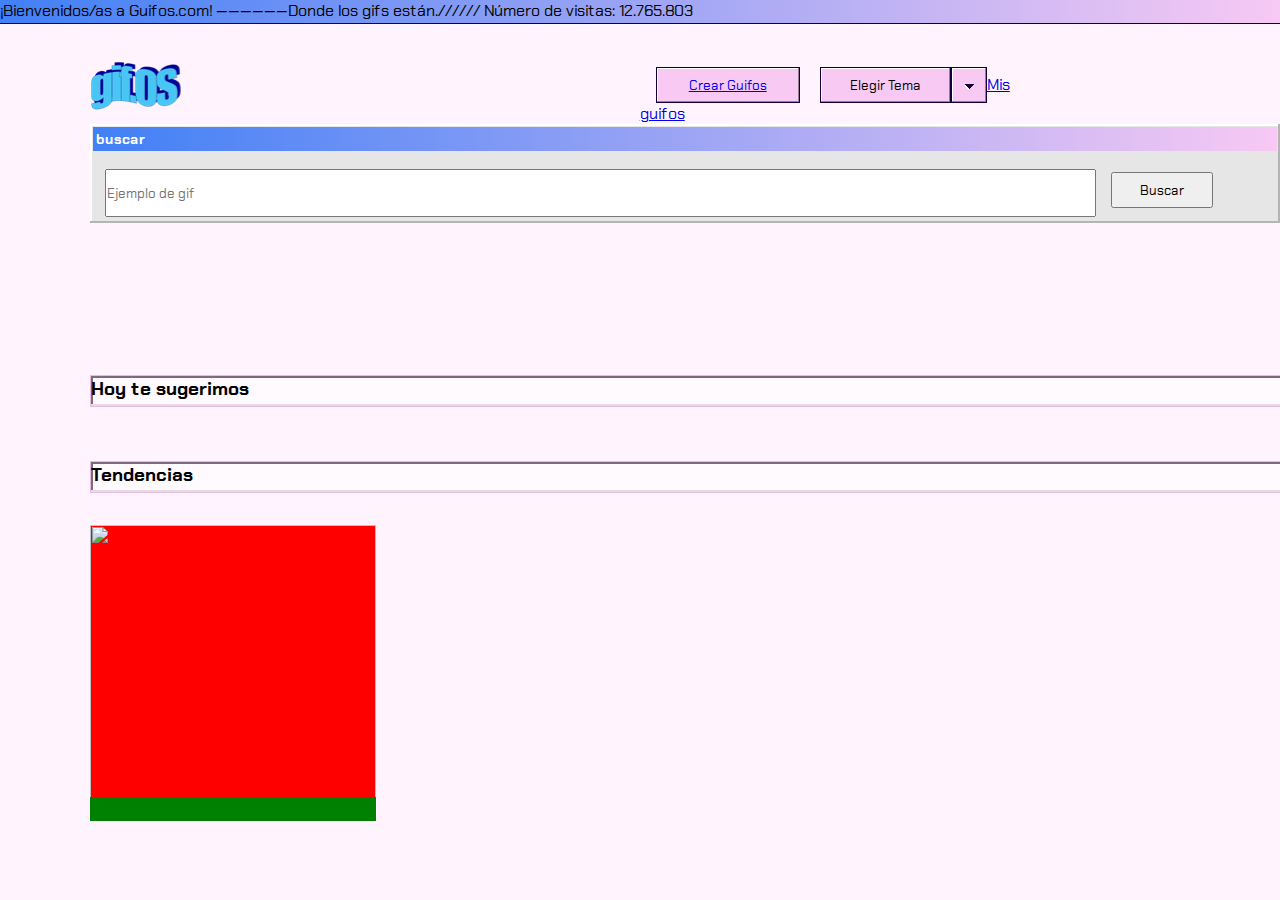
==== index.html @ 3511b533 "cualquiera" ====
<!DOCTYPE html>
<html lang="en">

<head>
    <meta charset="UTF-8">
    <meta name="viewport" content="width=device-width, initial-scale=1.0">
    <title>Document</title>
    <link rel="stylesheet" href="./assets/css/styles.css">
    <link href="https://fonts.googleapis.com/css2?family=Chakra+Petch:wght@400;700&display=swap" rel="stylesheet">
</head>

<body>
    <header class="cualquiera">
        <div class="col-12">
            <p>¡Bienvenidos/as a Guifos.com! ——————Donde los gifs están.////// Número de visitas: 12.765.803</p>
        </div>
        <div class="cualquiera col-12">
            <div class="logo col-6">
                <img id="logotipo"src="./assets/images/gifOF_logo.png" alt="logo">
            </div>
            <!--container 1-->
            <div class="container1 col-4">
                <button class="boton1"><a href="upload.html">Crear Guifos</a></button>
                <button class="boton2">Elegir Tema</button>
                <button class="boton3"><img src="./assets/images/dropdown.svg" alt="dropdown"></button>
                <a href="#">Mis guifos</a>
                <div class="menu-desplegable"id="menu_desplegable">
                    <button class="sailorDay">Sailor Day</button>
                    <button class="sailorNight">Sailor Night</button>

                </div>
            
            
            </div>
        </div>
          <div class="cualquiera col-12 container-">
            <div class="cualquiera col-10 container2">
                <div class="col-12 title">
                    <h2> buscar<h2>
                </div>
                <!--Input y boton buscar-->
                <div class="input cualquiera col-12">
                    <input class="col-10" type="text" placeholder="Ejemplo de gif" id="value_search">
                    <button class="col-1 " id="button_search">Buscar</button>
                </div>
                <div class=" desplegable col-10 ">
                    <button class="col-8 items" id="firstSuggest"></button>
                    <button class="col-8 items"id="secondSuggest"></button>
                    <button class="col-8 items"id="thirdSuggest"></button>
                </div>
            </div>
        </div>
        </div>
        </div>

    </header>
    <!--Seccion guifos-->
    <section class="seccion1 cualquiera col-12">
        <div class="today  sugerencia col-10">
            <h3>Hoy te sugerimos </h3>
        </div>
        <div class="gifs1 cualquiera col-12">
            
        </div>
        <!--Segunda parte de gif -->
        <div class="col-10 sugerencia cualquiera ">
            <h3 class="trending">Tendencias </h3>
        </div>
        <div class="gifs2 cualquiera col-12"id="section2">           
            <div class="cards3 cualquiera col-3">
                <div class=" contenedor- cualquiera">
                    <img class="img" src="" alt="">
                    <div class="containertitle">
                        <h3 class="titulito">
                        </h3>
                    </div>
                </div>
            </div>
        </div>
        <div class="gifs2 cualquiera col-12" id="refresh">
           
            

        </div>
    </section>

    <script src="./assets/scripts/main.js"></script>
    <script src="./assets/scripts/search.js"></script>
    <script src="./assets/scripts/suggest.js"></script>
    <script src="./assets/scripts/trending.js"></script>
    <script src="./assets/scripts/video.js"></script>
    <script src="./assets/scripts/themes.js"></script>
</body>

</html>
---- assets/css/styles.css ----
* {
  padding: 0;
  margin: 0;
  font-family: 'Chakra Petch', sans-serif;
  box-sizing: border-box; }

body {
  background-color: #fff4fd;
  font-family: 'Chakra Petch', sans-serif; }

.cualquiera {
  display: flex;
  flex-direction: row;
  flex-wrap: wrap;
  width: 100%; }
  .cualquiera .col-1 {
    width: 8.33%; }
  .cualquiera .col-2 {
    width: 16.66%; }
  .cualquiera .col-3 {
    width: 24.99%; }
  .cualquiera .col-4 {
    width: 33.32%; }
  .cualquiera .col-5 {
    width: 41.65%; }
  .cualquiera .col-6 {
    width: 49.98%; }
  .cualquiera .col-7 {
    width: 58.31%; }
  .cualquiera .col-8 {
    width: 66.64%; }
  .cualquiera .col-9 {
    width: 74.97%; }
  .cualquiera .col-10 {
    width: 83.3%; }
  .cualquiera .col-11 {
    width: 91.63%; }
  .cualquiera .col-12 {
    width: 100%; }

header div p {
  height: 23px;
  background-image: linear-gradient(270deg, #F7C9F3 0%, #4180F6 100%);
  box-shadow: 0 1px 0 0 #110038; }
header .logo {
  padding: 39px 0 0 91px; }
header .container1 {
  padding: 44px 16px 0 0; }
header .boton1 {
  width: 144px;
  height: 36px;
  background: #F7C9F3;
  border: 1px solid #110038;
  box-shadow: inset -1px -1px 0 0 #997D97, inset 1px 1px 0 0 #FFFFFF;
  margin: 0 16px; }
header .boton2 {
  width: 131px;
  height: 36px;
  background: #F7C9F3;
  border: 1px solid #110038;
  box-shadow: inset -1px -1px 0 0 #997D97, inset 1px 1px 0 0 #FFFFFF; }
header .boton3 {
  margin: -4px;
  width: 36px;
  height: 36px;
  background: #F7C9F3;
  border: 1px solid #110038;
  box-shadow: inset -1px -1px 0 0 #997D97, inset 1px 1px 0 0 #FFFFFF; }
header .menu-desplegable {
  width: 167px;
  padding: 10px 10px 0 10px;
  background-color: brown;
  margin-left: 180px;
  position: absolute;
  z-index: 1; }
  header .menu-desplegable button {
    width: 150px;
    height: 36px;
    margin-bottom: 10px; }
header .container- {
  padding-left: 90px; }
  header .container- .container2 {
    width: 1200px;
    height: 99px;
    position: relative;
    background: #E6E6E6;
    box-shadow: inset -2px -2px 0 0 #B4B4B4, inset 2px 2px 0 0 #FFFFFF; }
    header .container- .container2 .title {
      background-image: linear-gradient(270deg, #F7C9F3 0%, #4180F6 100%);
      height: 24px;
      padding: 3px;
      margin: 3px; }
      header .container- .container2 .title h2 {
        font-size: 14px;
        color: #FFFFFF;
        letter-spacing: 0; }
    header .container- .container2 input {
      margin: 15px;
      height: 48px; }
    header .container- .container2 #button_search {
      width: 102px;
      height: 36px;
      margin-top: 18px; }
    header .container- .container2 .desplegable {
      background: #E6E6E6;
      box-shadow: inset -2px -2px 0 0 #B4B4B4, inset 2px 2px 0 0 #FFFFFF;
      width: 1200px;
      height: 160px;
      margin-top: 99px;
      padding: 16px 15px;
      position: absolute; }
      header .container- .container2 .desplegable .items {
        background: #F0F0F0;
        border: 1px solid #808080;
        box-shadow: inset -1px -1px 0 0 #B4B4B4, inset 1px 1px 0 0 #FFFFFF;
        width: 1057px;
        height: 36px;
        text-align: start;
        margin-bottom: 10px; }

.seccion1 {
  padding: 64px 0 0 0;
  margin-left: 90px; }
  .seccion1 .sugerencia {
    background: #FFFAFE;
    border: 1px solid #E6BBE2;
    box-shadow: inset -2px -2px 0 0 #E6DCE4, inset 2px 2px 0 0 #80687D;
    margin-top: 10px;
    width: 1200px;
    height: 32px; }
  .seccion1 .gifs1 {
    padding: 22px 0; }
    .seccion1 .gifs1 .cards {
      background: #E6E6E6;
      box-shadow: inset -2px -2px 0 0 #B4B4B4, inset 2px 2px 0 0 #FFFFFF;
      width: 288px;
      height: 313px;
      margin-right: 16px; }
      .seccion1 .gifs1 .cards .bodyCards {
        width: 280px;
        height: 280px;
        margin: 0 4px 4px 4px;
        display: flex;
        align-items: flex-end; }
        .seccion1 .gifs1 .cards .bodyCards img {
          width: 100%;
          height: 100%; }
        .seccion1 .gifs1 .cards .bodyCards .seeMore {
          width: 81px;
          height: 34px;
          position: absolute;
          background-color: #4180F6;
          margin: -7px 15px; }
      .seccion1 .gifs1 .cards .contenedor- {
        width: 280px;
        height: 24px;
        background-image: linear-gradient(270deg, #F7C9F3 0%, #4180F6 100%);
        margin: 3px 4px 2px 4px; }
        .seccion1 .gifs1 .cards .contenedor- h3 {
          font-size: 14px;
          width: 90%;
          color: #fff;
          margin: 3px 0 3px 2px; }
        .seccion1 .gifs1 .cards .contenedor- button {
          border: none;
          background: transparent;
          margin: 5px 4px;
          width: 16px;
          height: 14px; }
  .seccion1 .gifs2 {
    margin-top: 16px; }
    .seccion1 .gifs2 .cards2 {
      width: 592px;
      height: 298px;
      background-color: grey;
      margin-right: 16px;
      margin-top: 16px; }
      .seccion1 .gifs2 .cards2 img {
        width: 100%;
        height: 100%; }
    .seccion1 .gifs2 .cards {
      width: 286px;
      height: 296px;
      margin-right: 16px;
      margin-top: 16px;
       /* .contenedor-{
            position: relative;
            width: 286px;
            height: 296px;
            margin-bottom: 10px;
            
            align-items: flex-end;
            img{
                width: 100%;
                height: 100%;
            }
            .containertitle{
               position: absolute;
               background-color: green;
               width: 100%;
                .titulito{
                    font-size: 14px;
                    height: 24px;
                    color: #ffffff;
                    
                }
                
                          
            }

            
        }
       */ }
      .seccion1 .gifs2 .cards img {
        width: 100%;
        height: 100%; }
    .seccion1 .gifs2 .cards3 {
      background-color: red;
      width: 286px;
      height: 296px;
      margin-right: 16px;
      margin-top: 16px; }
      .seccion1 .gifs2 .cards3 .contenedor- {
        position: relative;
        width: 286px;
        height: 296px;
        margin-bottom: 10px;
        align-items: flex-end; }
        .seccion1 .gifs2 .cards3 .contenedor- img {
          width: 100%;
          height: 100%; }
        .seccion1 .gifs2 .cards3 .contenedor- .containertitle {
          position: absolute;
          background-color: green;
          width: 100%; }
          .seccion1 .gifs2 .cards3 .contenedor- .containertitle .titulito {
            font-size: 14px;
            height: 24px;
            color: #ffffff; }

.darkBody {
  background-color: #110038; }

section {
  margin-top: 78px; }
  section .containerGeneral {
    background: #E6E6E6;
    box-shadow: inset -2px -2px 0 0 #B4B4B4, inset 2px 2px 0 0 #FFFFFF;
    padding: 3px; }
    section .containerGeneral .makeGif {
      color: #ffffff;
      background-image: linear-gradient(270deg, #F7C9F3 0%, #4180F6 100%);
      padding-left: 4px; }
    section .containerGeneral .tituloCrear {
      padding: 30px 0 7px 25px; }
      section .containerGeneral .tituloCrear img {
        margin-right: 16px; }
    section .containerGeneral p {
      padding-left: 73px;
      font-family: 'ChakraPetch-Regular';
      font-size: 14px;
      color: #110038;
      letter-spacing: 0;
      line-height: 20px; }
    section .containerGeneral button {
      background: #F7C9F3;
      border: 1px solid #110038;
      box-shadow: inset -1px -1px 0 0 #997D97, inset 1px 1px 0 0 #FFFFFF;
      width: 144px;
      height: 36px;
      margin: 28px 36px 36px 0; }
    section .containerGeneral .cancelar {
      background: #FFF4FD;
      margin-right: 16px; }
    section .containerGeneral .comenzar {
      background: #F7C9F3; }

.seccionVideo .containerGeneral {
  width: 860px;
  height: 548px; }
  .seccionVideo .containerGeneral button {
    margin: 0 16px 16px 0; }
  .seccionVideo .containerGeneral .videoContainer {
    background: #E6E6E6;
    box-shadow: inset -2px -2px 0 0 #B4B4B4, inset 2px 2px 0 0 #FFFFFF;
    width: 832px;
    height: 434px;
    margin: 11px 17px 24px 11px; }
  .seccionVideo .containerGeneral .capturar {
    position: relative;
    justify-items: flex-end;
    width: 180px;
    height: 36px;
    background: #F7C9F3;
    border: 1px solid #110038;
    box-shadow: inset -1px -1px 0 0 #997D97, inset 1px 1px 0 0 #FFFFFF; }
    .seccionVideo .containerGeneral .capturar div {
      position: absolute;
      border: 1px solid #110038;
      box-shadow: inset -1px -1px 0 0 #997D97, inset 1px 1px 0 0 #FFFFFF;
      width: 36px;
      height: 36px;
      top: -1px;
      left: -1px; }
      .seccionVideo .containerGeneral .capturar div img {
        margin: 8px; }
    .seccionVideo .containerGeneral .capturar h5 {
      text-align: center;
      font-family: 'ChakraPetch-Regular';
      font-size: 16px;
      color: #110038;
      letter-spacing: 0;
      text-align: center;
      line-height: 18px; }

/*# sourceMappingURL=styles.css.map */
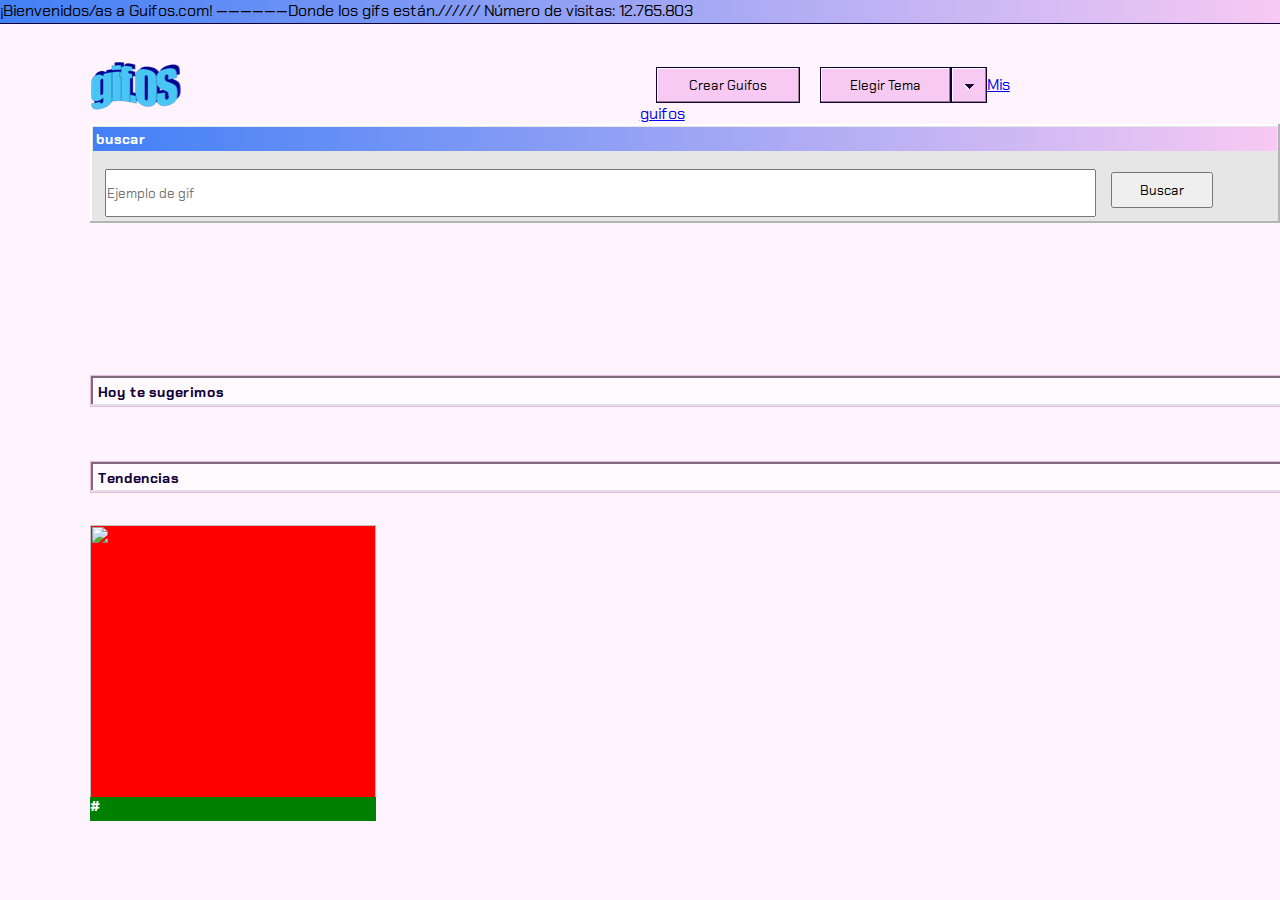
==== commit 6aef090f: "20/9" ====
--- a/index.html
+++ b/index.html
@@ -16,27 +16,27 @@
         </div>
         <div class="cualquiera col-12">
             <div class="logo col-6">
-                <img id="logotipo"src="./assets/images/gifOF_logo.png" alt="logo">
+                <a href="index.html"><img id="logotipo" src="./assets/images/gifOF_logo.png" alt="logo"></a>
             </div>
             <!--container 1-->
             <div class="container1 col-4">
-                <button class="boton1"><a href="upload.html">Crear Guifos</a></button>
+                <button class="boton1" onclick="repetirGif()">Crear Guifos</button>
                 <button class="boton2">Elegir Tema</button>
                 <button class="boton3"><img src="./assets/images/dropdown.svg" alt="dropdown"></button>
                 <a href="#">Mis guifos</a>
-                <div class="menu-desplegable"id="menu_desplegable">
+                <div class="menu-desplegable" id="menu_desplegable">
                     <button class="sailorDay">Sailor Day</button>
                     <button class="sailorNight">Sailor Night</button>
 
                 </div>
-            
-            
+
+
             </div>
         </div>
-          <div class="cualquiera col-12 container-">
+        <div class="cualquiera col-12 container-">
             <div class="cualquiera col-10 container2">
                 <div class="col-12 title">
-                    <h2> buscar<h2>
+                    <h2> buscar</h2>
                 </div>
                 <!--Input y boton buscar-->
                 <div class="input cualquiera col-12">
@@ -45,14 +45,11 @@
                 </div>
                 <div class=" desplegable col-10 ">
                     <button class="col-8 items" id="firstSuggest"></button>
-                    <button class="col-8 items"id="secondSuggest"></button>
-                    <button class="col-8 items"id="thirdSuggest"></button>
+                    <button class="col-8 items" id="secondSuggest"></button>
+                    <button class="col-8 items" id="thirdSuggest"></button>
                 </div>
             </div>
         </div>
-        </div>
-        </div>
-
     </header>
     <!--Seccion guifos-->
     <section class="seccion1 cualquiera col-12">
@@ -60,27 +57,23 @@
             <h3>Hoy te sugerimos </h3>
         </div>
         <div class="gifs1 cualquiera col-12">
-            
+
         </div>
         <!--Segunda parte de gif -->
         <div class="col-10 sugerencia cualquiera ">
             <h3 class="trending">Tendencias </h3>
         </div>
-        <div class="gifs2 cualquiera col-12"id="section2">           
+        <div class="gifs2 cualquiera col-12" id="section2">
             <div class="cards3 cualquiera col-3">
                 <div class=" contenedor- cualquiera">
-                    <img class="img" src="" alt="">
+                    <img class="img" src="#" alt="">
                     <div class="containertitle">
-                        <h3 class="titulito">
-                        </h3>
+                        <h3 class="titulito">#</h3>
                     </div>
                 </div>
             </div>
         </div>
         <div class="gifs2 cualquiera col-12" id="refresh">
-           
-            
-
         </div>
     </section>
 
@@ -88,7 +81,7 @@
     <script src="./assets/scripts/search.js"></script>
     <script src="./assets/scripts/suggest.js"></script>
     <script src="./assets/scripts/trending.js"></script>
-    <script src="./assets/scripts/video.js"></script>
+    <script src="./assets/scripts/upload.js"></script>
     <script src="./assets/scripts/themes.js"></script>
 </body>
 
--- a/assets/css/styles.css
+++ b/assets/css/styles.css
@@ -1,316 +1,457 @@
-* {
-  padding: 0;
-  margin: 0;
-  font-family: 'Chakra Petch', sans-serif;
-  box-sizing: border-box; }
-
-body {
-  background-color: #fff4fd;
-  font-family: 'Chakra Petch', sans-serif; }
-
-.cualquiera {
-  display: flex;
-  flex-direction: row;
-  flex-wrap: wrap;
-  width: 100%; }
-  .cualquiera .col-1 {
-    width: 8.33%; }
-  .cualquiera .col-2 {
-    width: 16.66%; }
-  .cualquiera .col-3 {
-    width: 24.99%; }
-  .cualquiera .col-4 {
-    width: 33.32%; }
-  .cualquiera .col-5 {
-    width: 41.65%; }
-  .cualquiera .col-6 {
-    width: 49.98%; }
-  .cualquiera .col-7 {
-    width: 58.31%; }
-  .cualquiera .col-8 {
-    width: 66.64%; }
-  .cualquiera .col-9 {
-    width: 74.97%; }
-  .cualquiera .col-10 {
-    width: 83.3%; }
-  .cualquiera .col-11 {
-    width: 91.63%; }
-  .cualquiera .col-12 {
-    width: 100%; }
-
-header div p {
-  height: 23px;
-  background-image: linear-gradient(270deg, #F7C9F3 0%, #4180F6 100%);
-  box-shadow: 0 1px 0 0 #110038; }
-header .logo {
-  padding: 39px 0 0 91px; }
-header .container1 {
-  padding: 44px 16px 0 0; }
-header .boton1 {
-  width: 144px;
-  height: 36px;
-  background: #F7C9F3;
-  border: 1px solid #110038;
-  box-shadow: inset -1px -1px 0 0 #997D97, inset 1px 1px 0 0 #FFFFFF;
-  margin: 0 16px; }
-header .boton2 {
-  width: 131px;
-  height: 36px;
-  background: #F7C9F3;
-  border: 1px solid #110038;
-  box-shadow: inset -1px -1px 0 0 #997D97, inset 1px 1px 0 0 #FFFFFF; }
-header .boton3 {
-  margin: -4px;
-  width: 36px;
-  height: 36px;
-  background: #F7C9F3;
-  border: 1px solid #110038;
-  box-shadow: inset -1px -1px 0 0 #997D97, inset 1px 1px 0 0 #FFFFFF; }
-header .menu-desplegable {
-  width: 167px;
-  padding: 10px 10px 0 10px;
-  background-color: brown;
-  margin-left: 180px;
-  position: absolute;
-  z-index: 1; }
-  header .menu-desplegable button {
-    width: 150px;
-    height: 36px;
-    margin-bottom: 10px; }
-header .container- {
-  padding-left: 90px; }
-  header .container- .container2 {
-    width: 1200px;
-    height: 99px;
-    position: relative;
-    background: #E6E6E6;
-    box-shadow: inset -2px -2px 0 0 #B4B4B4, inset 2px 2px 0 0 #FFFFFF; }
-    header .container- .container2 .title {
-      background-image: linear-gradient(270deg, #F7C9F3 0%, #4180F6 100%);
-      height: 24px;
-      padding: 3px;
-      margin: 3px; }
-      header .container- .container2 .title h2 {
-        font-size: 14px;
-        color: #FFFFFF;
-        letter-spacing: 0; }
-    header .container- .container2 input {
-      margin: 15px;
-      height: 48px; }
-    header .container- .container2 #button_search {
-      width: 102px;
-      height: 36px;
-      margin-top: 18px; }
-    header .container- .container2 .desplegable {
-      background: #E6E6E6;
-      box-shadow: inset -2px -2px 0 0 #B4B4B4, inset 2px 2px 0 0 #FFFFFF;
-      width: 1200px;
-      height: 160px;
-      margin-top: 99px;
-      padding: 16px 15px;
-      position: absolute; }
-      header .container- .container2 .desplegable .items {
-        background: #F0F0F0;
-        border: 1px solid #808080;
-        box-shadow: inset -1px -1px 0 0 #B4B4B4, inset 1px 1px 0 0 #FFFFFF;
-        width: 1057px;
-        height: 36px;
-        text-align: start;
-        margin-bottom: 10px; }
-
-.seccion1 {
-  padding: 64px 0 0 0;
-  margin-left: 90px; }
-  .seccion1 .sugerencia {
-    background: #FFFAFE;
-    border: 1px solid #E6BBE2;
-    box-shadow: inset -2px -2px 0 0 #E6DCE4, inset 2px 2px 0 0 #80687D;
-    margin-top: 10px;
-    width: 1200px;
-    height: 32px; }
-  .seccion1 .gifs1 {
-    padding: 22px 0; }
-    .seccion1 .gifs1 .cards {
-      background: #E6E6E6;
-      box-shadow: inset -2px -2px 0 0 #B4B4B4, inset 2px 2px 0 0 #FFFFFF;
-      width: 288px;
-      height: 313px;
-      margin-right: 16px; }
-      .seccion1 .gifs1 .cards .bodyCards {
-        width: 280px;
-        height: 280px;
-        margin: 0 4px 4px 4px;
-        display: flex;
-        align-items: flex-end; }
-        .seccion1 .gifs1 .cards .bodyCards img {
-          width: 100%;
-          height: 100%; }
-        .seccion1 .gifs1 .cards .bodyCards .seeMore {
-          width: 81px;
-          height: 34px;
-          position: absolute;
-          background-color: #4180F6;
-          margin: -7px 15px; }
-      .seccion1 .gifs1 .cards .contenedor- {
-        width: 280px;
-        height: 24px;
-        background-image: linear-gradient(270deg, #F7C9F3 0%, #4180F6 100%);
-        margin: 3px 4px 2px 4px; }
-        .seccion1 .gifs1 .cards .contenedor- h3 {
-          font-size: 14px;
-          width: 90%;
-          color: #fff;
-          margin: 3px 0 3px 2px; }
-        .seccion1 .gifs1 .cards .contenedor- button {
-          border: none;
-          background: transparent;
-          margin: 5px 4px;
-          width: 16px;
-          height: 14px; }
-  .seccion1 .gifs2 {
-    margin-top: 16px; }
-    .seccion1 .gifs2 .cards2 {
-      width: 592px;
-      height: 298px;
-      background-color: grey;
-      margin-right: 16px;
-      margin-top: 16px; }
-      .seccion1 .gifs2 .cards2 img {
-        width: 100%;
-        height: 100%; }
-    .seccion1 .gifs2 .cards {
-      width: 286px;
-      height: 296px;
-      margin-right: 16px;
-      margin-top: 16px;
-       /* .contenedor-{
-            position: relative;
-            width: 286px;
-            height: 296px;
-            margin-bottom: 10px;
-            
-            align-items: flex-end;
-            img{
-                width: 100%;
-                height: 100%;
-            }
-            .containertitle{
-               position: absolute;
-               background-color: green;
-               width: 100%;
-                .titulito{
-                    font-size: 14px;
-                    height: 24px;
-                    color: #ffffff;
-                    
-                }
-                
-                          
-            }
-
-            
-        }
-       */ }
-      .seccion1 .gifs2 .cards img {
-        width: 100%;
-        height: 100%; }
-    .seccion1 .gifs2 .cards3 {
-      background-color: red;
-      width: 286px;
-      height: 296px;
-      margin-right: 16px;
-      margin-top: 16px; }
-      .seccion1 .gifs2 .cards3 .contenedor- {
-        position: relative;
-        width: 286px;
-        height: 296px;
-        margin-bottom: 10px;
-        align-items: flex-end; }
-        .seccion1 .gifs2 .cards3 .contenedor- img {
-          width: 100%;
-          height: 100%; }
-        .seccion1 .gifs2 .cards3 .contenedor- .containertitle {
-          position: absolute;
-          background-color: green;
-          width: 100%; }
-          .seccion1 .gifs2 .cards3 .contenedor- .containertitle .titulito {
-            font-size: 14px;
-            height: 24px;
-            color: #ffffff; }
-
-.darkBody {
-  background-color: #110038; }
-
-section {
-  margin-top: 78px; }
-  section .containerGeneral {
-    background: #E6E6E6;
-    box-shadow: inset -2px -2px 0 0 #B4B4B4, inset 2px 2px 0 0 #FFFFFF;
-    padding: 3px; }
-    section .containerGeneral .makeGif {
-      color: #ffffff;
-      background-image: linear-gradient(270deg, #F7C9F3 0%, #4180F6 100%);
-      padding-left: 4px; }
-    section .containerGeneral .tituloCrear {
-      padding: 30px 0 7px 25px; }
-      section .containerGeneral .tituloCrear img {
-        margin-right: 16px; }
-    section .containerGeneral p {
-      padding-left: 73px;
-      font-family: 'ChakraPetch-Regular';
-      font-size: 14px;
-      color: #110038;
-      letter-spacing: 0;
-      line-height: 20px; }
-    section .containerGeneral button {
-      background: #F7C9F3;
-      border: 1px solid #110038;
-      box-shadow: inset -1px -1px 0 0 #997D97, inset 1px 1px 0 0 #FFFFFF;
-      width: 144px;
-      height: 36px;
-      margin: 28px 36px 36px 0; }
-    section .containerGeneral .cancelar {
-      background: #FFF4FD;
-      margin-right: 16px; }
-    section .containerGeneral .comenzar {
-      background: #F7C9F3; }
-
-.seccionVideo .containerGeneral {
-  width: 860px;
-  height: 548px; }
-  .seccionVideo .containerGeneral button {
-    margin: 0 16px 16px 0; }
-  .seccionVideo .containerGeneral .videoContainer {
-    background: #E6E6E6;
-    box-shadow: inset -2px -2px 0 0 #B4B4B4, inset 2px 2px 0 0 #FFFFFF;
-    width: 832px;
-    height: 434px;
-    margin: 11px 17px 24px 11px; }
-  .seccionVideo .containerGeneral .capturar {
-    position: relative;
-    justify-items: flex-end;
-    width: 180px;
-    height: 36px;
-    background: #F7C9F3;
-    border: 1px solid #110038;
-    box-shadow: inset -1px -1px 0 0 #997D97, inset 1px 1px 0 0 #FFFFFF; }
-    .seccionVideo .containerGeneral .capturar div {
-      position: absolute;
-      border: 1px solid #110038;
-      box-shadow: inset -1px -1px 0 0 #997D97, inset 1px 1px 0 0 #FFFFFF;
-      width: 36px;
-      height: 36px;
-      top: -1px;
-      left: -1px; }
-      .seccionVideo .containerGeneral .capturar div img {
-        margin: 8px; }
-    .seccionVideo .containerGeneral .capturar h5 {
-      text-align: center;
-      font-family: 'ChakraPetch-Regular';
-      font-size: 16px;
-      color: #110038;
-      letter-spacing: 0;
-      text-align: center;
-      line-height: 18px; }
-
-/*# sourceMappingURL=styles.css.map */
+@charset "UTF-8";
+* {
+  padding: 0;
+  margin: 0;
+  font-family: 'Chakra Petch', sans-serif;
+  box-sizing: border-box; }
+
+body {
+  background-color: #fff4fd;
+  font-family: 'Chakra Petch', sans-serif; }
+
+.cualquiera {
+  display: flex;
+  flex-direction: row;
+  flex-wrap: wrap;
+  width: 100%; }
+  .cualquiera .col-1 {
+    width: 8.33%; }
+  .cualquiera .col-2 {
+    width: 16.66%; }
+  .cualquiera .col-3 {
+    width: 24.99%; }
+  .cualquiera .col-4 {
+    width: 33.32%; }
+  .cualquiera .col-5 {
+    width: 41.65%; }
+  .cualquiera .col-6 {
+    width: 49.98%; }
+  .cualquiera .col-7 {
+    width: 58.31%; }
+  .cualquiera .col-8 {
+    width: 66.64%; }
+  .cualquiera .col-9 {
+    width: 74.97%; }
+  .cualquiera .col-10 {
+    width: 83.3%; }
+  .cualquiera .col-11 {
+    width: 91.63%; }
+  .cualquiera .col-12 {
+    width: 100%; }
+
+header div p {
+  height: 23px;
+  background-image: linear-gradient(270deg, #F7C9F3 0%, #4180F6 100%);
+  box-shadow: 0 1px 0 0 #110038; }
+header .logo {
+  padding: 39px 0 0 91px; }
+  header .logo a {
+    text-decoration: none; }
+    header .logo a #arrow {
+      padding-bottom: 10px;
+      margin-right: 7px; }
+header .container1 {
+  padding: 44px 16px 0 0; }
+header .boton1 {
+  width: 144px;
+  height: 36px;
+  background: #F7C9F3;
+  border: 1px solid #110038;
+  box-shadow: inset -1px -1px 0 0 #997D97, inset 1px 1px 0 0 #FFFFFF;
+  margin: 0 16px; }
+header .boton2 {
+  width: 131px;
+  height: 36px;
+  background: #F7C9F3;
+  border: 1px solid #110038;
+  box-shadow: inset -1px -1px 0 0 #997D97, inset 1px 1px 0 0 #FFFFFF; }
+header .boton3 {
+  margin: -4px;
+  width: 36px;
+  height: 36px;
+  background: #F7C9F3;
+  border: 1px solid #110038;
+  box-shadow: inset -1px -1px 0 0 #997D97, inset 1px 1px 0 0 #FFFFFF; }
+header .menu-desplegable {
+  width: 167px;
+  padding: 10px 10px 0 10px;
+  background-color: brown;
+  margin-left: 180px;
+  position: absolute;
+  z-index: 1; }
+  header .menu-desplegable button {
+    width: 150px;
+    height: 36px;
+    margin-bottom: 10px; }
+header .container- {
+  padding-left: 90px; }
+  header .container- .container2 {
+    width: 1200px;
+    height: 99px;
+    position: relative;
+    background: #E6E6E6;
+    box-shadow: inset -2px -2px 0 0 #B4B4B4, inset 2px 2px 0 0 #FFFFFF; }
+    header .container- .container2 .title {
+      background-image: linear-gradient(270deg, #F7C9F3 0%, #4180F6 100%);
+      height: 24px;
+      padding: 3px;
+      margin: 3px; }
+      header .container- .container2 .title h2 {
+        font-size: 14px;
+        color: #FFFFFF;
+        letter-spacing: 0; }
+    header .container- .container2 input {
+      margin: 15px;
+      height: 48px; }
+    header .container- .container2 #button_search {
+      width: 102px;
+      height: 36px;
+      margin-top: 18px; }
+    header .container- .container2 .desplegable {
+      background: #E6E6E6;
+      box-shadow: inset -2px -2px 0 0 #B4B4B4, inset 2px 2px 0 0 #FFFFFF;
+      width: 1200px;
+      height: 160px;
+      margin-top: 99px;
+      padding: 16px 15px;
+      position: absolute; }
+      header .container- .container2 .desplegable .items {
+        background: #F0F0F0;
+        border: 1px solid #808080;
+        box-shadow: inset -1px -1px 0 0 #B4B4B4, inset 1px 1px 0 0 #FFFFFF;
+        width: 1057px;
+        height: 36px;
+        text-align: start;
+        margin-bottom: 10px; }
+
+.seccion1 {
+  padding: 64px 0 0 0;
+  margin-left: 90px; }
+  .seccion1 .sugerencia {
+    background: #fffafe;
+    border: 1px solid #e6bbe2;
+    box-shadow: inset -2px -2px 0 0 #e6dce4, inset 2px 2px 0 0 #80687d;
+    margin-top: 10px;
+    width: 1200px;
+    height: 32px; }
+    .seccion1 .sugerencia h3 {
+      font-family: 'Chakra Petch', sans-serif;
+      font-size: 14px;
+      color: #110038;
+      letter-spacing: 0;
+      margin: 7px; }
+  .seccion1 .gifs1 {
+    padding: 22px 0; }
+    .seccion1 .gifs1 .cards {
+      background: #e6e6e6;
+      box-shadow: inset -2px -2px 0 0 #b4b4b4, inset 2px 2px 0 0 #ffffff;
+      width: 288px;
+      height: 313px;
+      margin-right: 16px; }
+      .seccion1 .gifs1 .cards .bodyCards {
+        width: 280px;
+        height: 280px;
+        margin: 0 4px 4px 4px;
+        display: flex;
+        align-items: flex-end; }
+        .seccion1 .gifs1 .cards .bodyCards img {
+          width: 100%;
+          height: 100%; }
+        .seccion1 .gifs1 .cards .bodyCards .seeMore {
+          width: 81px;
+          height: 34px;
+          position: absolute;
+          background-color: #4180F6;
+          margin: -7px 15px; }
+      .seccion1 .gifs1 .cards .contenedor- {
+        width: 280px;
+        height: 24px;
+        background-image: linear-gradient(270deg, #F7C9F3 0%, #4180F6 100%);
+        margin: 3px 4px 2px 4px; }
+        .seccion1 .gifs1 .cards .contenedor- h3 {
+          font-size: 14px;
+          width: 90%;
+          color: #fff;
+          margin: 3px 0 3px 2px; }
+        .seccion1 .gifs1 .cards .contenedor- button {
+          border: none;
+          background: transparent;
+          margin: 5px 4px;
+          width: 16px;
+          height: 14px; }
+  .seccion1 .gifs2 {
+    margin-top: 16px; }
+    .seccion1 .gifs2 .cards2 {
+      width: 592px;
+      height: 298px;
+      background-color: grey;
+      margin-right: 16px;
+      margin-top: 16px; }
+      .seccion1 .gifs2 .cards2 img {
+        width: 100%;
+        height: 100%; }
+    .seccion1 .gifs2 .cards {
+      width: 286px;
+      height: 296px;
+      margin-right: 16px;
+      margin-top: 16px;
+    /* .contenedor-{
+              position: relative;
+              width: 286px;
+              height: 296px;
+              margin-bottom: 10px;
+              
+              align-items: flex-end;
+              img{
+                  width: 100%;
+                  height: 100%;
+              }
+              .containertitle{
+                 position: absolute;
+                 background-color: green;
+                 width: 100%;
+                  .titulito{
+                      font-size: 14px;
+                      height: 24px;
+                      color: #ffffff;
+                      
+                  }
+                  
+                            
+              }
+  
+              
+          }
+         */ }
+      .seccion1 .gifs2 .cards img {
+        width: 100%;
+        height: 100%; }
+    .seccion1 .gifs2 .cards3 {
+      background-color: red;
+      width: 286px;
+      height: 296px;
+      margin-right: 16px;
+      margin-top: 16px; }
+      .seccion1 .gifs2 .cards3 .contenedor- {
+        position: relative;
+        width: 286px;
+        height: 296px;
+        margin-bottom: 10px;
+        align-items: flex-end; }
+        .seccion1 .gifs2 .cards3 .contenedor- img {
+          width: 100%;
+          height: 100%; }
+        .seccion1 .gifs2 .cards3 .contenedor- .containertitle {
+          position: absolute;
+          background-color: green;
+          width: 100%; }
+          .seccion1 .gifs2 .cards3 .contenedor- .containertitle .titulito {
+            font-size: 14px;
+            height: 24px;
+            color: #ffffff; }
+
+.darkBody {
+  background-color: #110038; }
+
+section {
+  margin-top: 78px; }
+  section .containerGeneral {
+    background: #e6e6e6;
+    box-shadow: inset -2px -2px 0 0 #b4b4b4, inset 2px 2px 0 0 #ffffff;
+    padding: 3px; }
+    section .containerGeneral .makeGif {
+      color: #ffffff;
+      background-image: linear-gradient(270deg, #f7c9f3 0%, #4180f6 100%);
+      padding-left: 4px;
+      font-family: "Chakra Petch", sans-serif;
+      font-size: 14px; }
+    section .containerGeneral .tituloCrear {
+      padding: 30px 0 7px 25px; }
+      section .containerGeneral .tituloCrear img {
+        margin-right: 16px; }
+    section .containerGeneral p {
+      padding-left: 73px;
+      font-family: "Chakra Petch", sans-serif;
+      font-size: 15px;
+      color: #110038;
+      letter-spacing: 0;
+      line-height: 28px; }
+    section .containerGeneral button {
+      background: #f7c9f3;
+      border: 1px solid #110038;
+      box-shadow: inset -1px -1px 0 0 #997d97, inset 1px 1px 0 0 #ffffff;
+      width: 144px;
+      height: 36px;
+      margin: 28px 36px 36px 0;
+      font-size: 16px; }
+    section .containerGeneral .cancelar {
+      background: #fff4fd;
+      margin-right: 16px; }
+    section .containerGeneral .comenzar {
+      background: #f7c9f3; }
+    section .containerGeneral #repeatCapture {
+      margin-left: 75px;
+      background: #fff4fd;
+      border: 1px solid #110038;
+      box-shadow: inset -1px -1px 0 0 #997d97, inset 1px 1px 0 0 #ffffff; }
+    section .containerGeneral .cancelar_ {
+      background: #FFF4FD;
+      border: 1px solid #110038;
+      box-shadow: inset -1px -1px 0 0 #997D97, inset 1px 1px 0 0 #FFFFFF; }
+
+.seccionVideo {
+  margin-bottom: 268px; }
+  .seccionVideo .containerGeneral {
+    width: 860px;
+    height: 548px; }
+    .seccionVideo .containerGeneral button {
+      margin: 0 16px 16px 0; }
+    .seccionVideo .containerGeneral .videoContainer {
+      display: none;
+      background: #e6e6e6;
+      box-shadow: inset -2px -2px 0 0 #b4b4b4, inset 2px 2px 0 0 #ffffff;
+      width: 832px;
+      height: 434px;
+      margin: 11px 17px 24px 11px; }
+      .seccionVideo .containerGeneral .videoContainer #video_init {
+        width: 100%;
+        height: 100%;
+        object-fit: cover;
+        background: #ffffff;
+        border: 1px solid #979797;
+        box-shadow: inset -2px -2px 0 0 #e6e6e6, inset 2px 2px 0 0 #000000;
+        padding: 3px; }
+    .seccionVideo .containerGeneral .timer-input {
+      margin-right: 21px; }
+      .seccionVideo .containerGeneral .timer-input h3 {
+        width: 124px;
+        height: 36px;
+        background: #ffffff;
+        border: 1px solid #979797;
+        box-shadow: inset -2px -2px 0 0 #e6e6e6, inset 2px 2px 0 0 #000000;
+        text-align: center;
+        padding: 7px; }
+    .seccionVideo .containerGeneral .button_ {
+      position: relative;
+      justify-items: flex-end;
+      width: 180px;
+      height: 36px;
+      background: #f7c9f3;
+      border: 1px solid #110038;
+      box-shadow: inset -1px -1px 0 0 #997d97, inset 1px 1px 0 0 #ffffff;
+      margin-right: 9px; }
+      .seccionVideo .containerGeneral .button_ div {
+        position: absolute;
+        border: 1px solid #110038;
+        box-shadow: inset -1px -1px 0 0 #997d97, inset 1px 1px 0 0 #ffffff;
+        width: 36px;
+        height: 36px;
+        top: -1px;
+        left: -1px; }
+        .seccionVideo .containerGeneral .button_ div img {
+          margin: 8px; }
+      .seccionVideo .containerGeneral .button_ h5 {
+        text-align: center;
+        font-family: "Chakra Petch", sans-serif;
+        font-size: 16px;
+        color: #110038;
+        letter-spacing: 0;
+        text-align: center;
+        line-height: 18px;
+        margin: 8px; }
+    .seccionVideo .containerGeneral .listo {
+      background: #ff6161;
+      border: 1px solid #110038;
+      box-shadow: inset -1px -1px 0 0 #993a3a, inset 1px 1px 0 0 #ffffff;
+      margin-left: 198px; }
+      .seccionVideo .containerGeneral .listo h5 {
+        color: #ffffff; }
+    .seccionVideo .containerGeneral .seccionGlobo {
+      text-align: center;
+      background: #ffffff;
+      border: 1px solid #979797;
+      box-shadow: inset -2px -2px 0 0 #e6e6e6, inset 2px 2px 0 0 #000000;
+      margin: 8px 14px 21px 8px;
+      width: 838px;
+      height: 440px;
+      padding-top: 139px; }
+      .seccionVideo .containerGeneral .seccionGlobo h3 {
+        margin-bottom: 41px;
+        margin-top: 8px; }
+      .seccionVideo .containerGeneral .seccionGlobo progress[value] {
+        width: 100%;
+        height: 100%;
+        position: relative;
+        /* Reinicializar estilos */
+        appearance: none;
+        -webkit-appearance: none; }
+      .seccionVideo .containerGeneral .seccionGlobo progress[value]::-webkit-progress-bar {
+        background-color: #b4b4b4; }
+      .seccionVideo .containerGeneral .seccionGlobo progress[value]::-webkit-progress-value {
+        background-color: #f7c9f3; }
+      .seccionVideo .containerGeneral .seccionGlobo .progress-div {
+        width: 324px;
+        height: 24px;
+        margin: auto; }
+      .seccionVideo .containerGeneral .seccionGlobo p {
+        margin-top: 8px;
+        padding: 0; }
+        .seccionVideo .containerGeneral .seccionGlobo p span {
+          text-decoration: line-through; }
+  .seccionVideo .Éxito {
+    background: #E6E6E6;
+    box-shadow: inset -2px -2px 0 0 #B4B4B4, inset 2px 2px 0 0 #FFFFFF;
+    width: 721px;
+    height: 391px;
+    padding: 3px; }
+    .seccionVideo .Éxito .makeGif {
+      background-image: linear-gradient(270deg, #F7C9F3 0%, #4180F6 100%);
+      height: 24px;
+      display: flex; }
+      .seccionVideo .Éxito .makeGif h3 {
+        color: white;
+        font-size: 14px;
+        margin-left: 4px; }
+      .seccionVideo .Éxito .makeGif a {
+        margin-left: 37px; }
+    .seccionVideo .Éxito .container_imgFinal {
+      background: #FFFFFF;
+      border: 1px solid #979797;
+      box-shadow: inset -2px -2px 0 0 #E6E6E6, inset 2px 2px 0 0 #000000;
+      width: 371px;
+      height: 196px;
+      margin: 27px; }
+    .seccionVideo .Éxito .container_buttons {
+      display: block; }
+      .seccionVideo .Éxito .container_buttons button {
+        width: 256px;
+        height: 36px;
+        margin-bottom: 14px;
+        background: #FFF4FD;
+        border: 1px solid #110038;
+        box-shadow: inset -1px -1px 0 0 #997D97, inset 1px 1px 0 0 #FFFFFF; }
+      .seccionVideo .Éxito .container_buttons h3 {
+        margin-top: 49px;
+        margin-bottom: 16px; }
+    .seccionVideo .Éxito .Listo_final {
+      display: flex;
+      justify-content: flex-end; }
+      .seccionVideo .Éxito .Listo_final button {
+        background: #F7C9F3;
+        border: 1px solid #110038;
+        box-shadow: inset -1px -1px 0 0 #997D97, inset 1px 1px 0 0 #FFFFFF;
+        width: 144px;
+        height: 36px;
+        margin-right: 46px; }
+
+.seccion1 .mis_gifos {
+  margin-top: 16px; }
+  .seccion1 .mis_gifos .cards {
+    width: 288px;
+    height: 298px;
+    margin: 0 16px 16px 0; }
+    .seccion1 .mis_gifos .cards img {
+      width: 100%;
+      height: 100%; }
+
+/*# sourceMappingURL=styles.css.map */
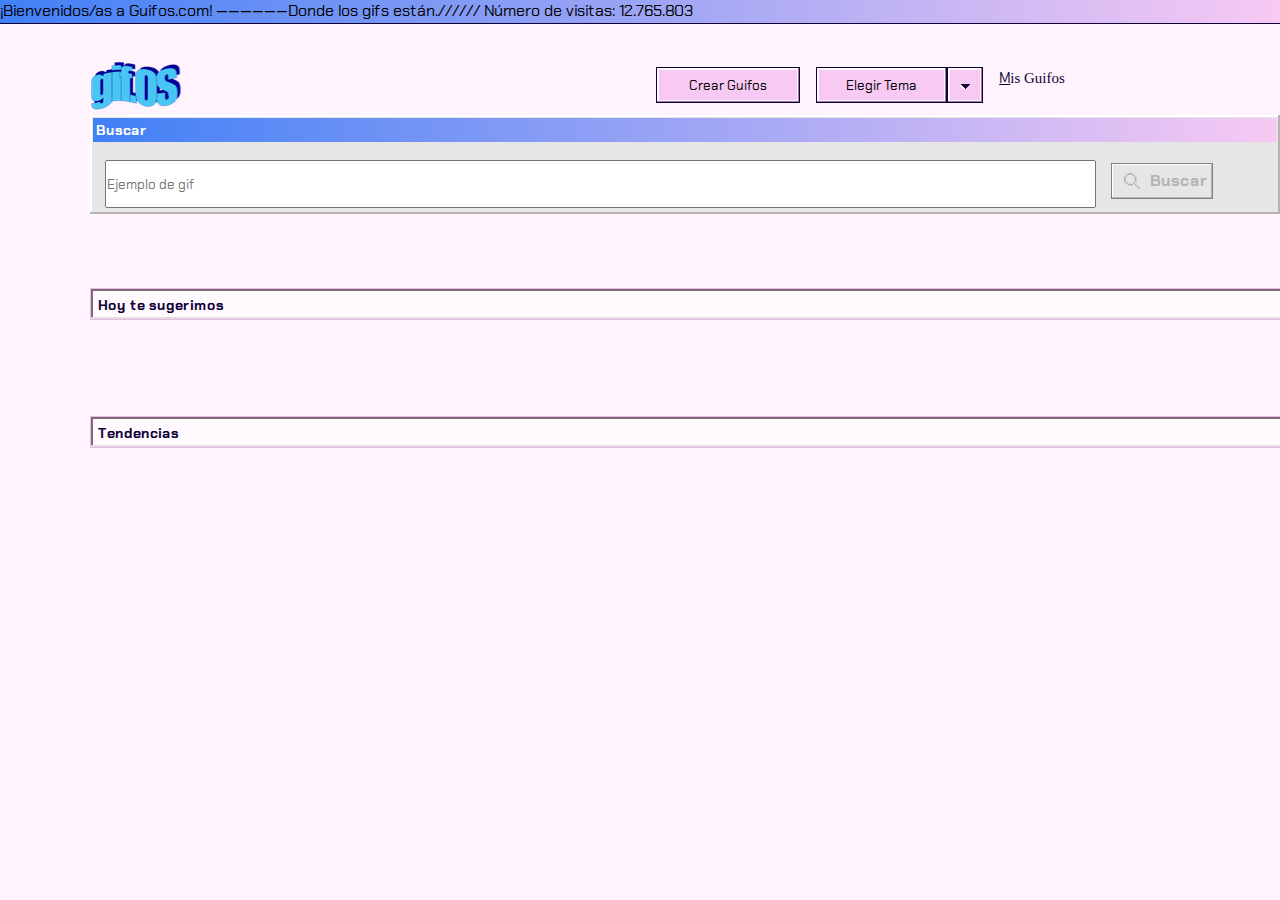
==== commit 0f824dcc: "18/10" ====
--- a/index.html
+++ b/index.html
@@ -2,48 +2,63 @@
 <html lang="en">
 
 <head>
-    <meta charset="UTF-8">
-    <meta name="viewport" content="width=device-width, initial-scale=1.0">
+    <meta charset="UTF-8" />
+    <meta name="viewport" content="width=device-width, initial-scale=1.0" />
     <title>Document</title>
-    <link rel="stylesheet" href="./assets/css/styles.css">
-    <link href="https://fonts.googleapis.com/css2?family=Chakra+Petch:wght@400;700&display=swap" rel="stylesheet">
+    <link rel="stylesheet" href="./assets/css/styles.css" />
+    <link href="https://fonts.googleapis.com/css2?family=Chakra+Petch:wght@400;700&display=swap" rel="stylesheet" />
 </head>
 
 <body>
-    <header class="cualquiera">
+    <header class="cualquiera ">
         <div class="col-12">
-            <p>¡Bienvenidos/as a Guifos.com! ——————Donde los gifs están.////// Número de visitas: 12.765.803</p>
+            <p>
+                ¡Bienvenidos/as a Guifos.com! ——————Donde los gifs están.////// Número
+                de visitas: 12.765.803
+            </p>
         </div>
         <div class="cualquiera col-12">
             <div class="logo col-6">
-                <a href="index.html"><img id="logotipo" src="./assets/images/gifOF_logo.png" alt="logo"></a>
+                <a href="index.html"><img id="logotipo" src="./assets/images/gifOF_logo.png" alt="logo" /></a>
             </div>
             <!--container 1-->
-            <div class="container1 col-4">
-                <button class="boton1" onclick="repetirGif()">Crear Guifos</button>
-                <button class="boton2">Elegir Tema</button>
-                <button class="boton3"><img src="./assets/images/dropdown.svg" alt="dropdown"></button>
-                <a href="#">Mis guifos</a>
+            <div class="container1 cualquiera col-5">
+                <div class="hoverboton1">
+                    <button class="boton1" onclick="repetirGif()">Crear Guifos</button>
+                </div>
+                <div class="hoverboton2"><button class="boton2">Elegir Tema</button></div>
+                <div class="hoverboton3">
+                    <button class="boton3">
+                        <img src="./assets/images/dropdown.svg" alt="dropdown" />
+                    </button>
+                </div>
+                <div id="hoverMisGifos"><a href="#" id="migaleria"><span>M</span>is Guifos</a></div>
+
+
                 <div class="menu-desplegable" id="menu_desplegable">
                     <button class="sailorDay">Sailor Day</button>
                     <button class="sailorNight">Sailor Night</button>
-
                 </div>
-
-
             </div>
         </div>
         <div class="cualquiera col-12 container-">
             <div class="cualquiera col-10 container2">
                 <div class="col-12 title">
-                    <h2> buscar</h2>
+                    <h2>Buscar</h2>
+
                 </div>
+
                 <!--Input y boton buscar-->
                 <div class="input cualquiera col-12">
-                    <input class="col-10" type="text" placeholder="Ejemplo de gif" id="value_search">
-                    <button class="col-1 " id="button_search">Buscar</button>
+                    <input class="col-10" type="text" placeholder="Ejemplo de gif" id="value_search" />
+                    <div class="col-1" id="button_search">
+                        <div class="button_specific">
+                            <img id="lupita" src="./assets/images/lupa_inactive.svg" alt="lupa">
+                            <h5 id="buttonText">Buscar</h5>
+                        </div>
+                    </div>
                 </div>
-                <div class=" desplegable col-10 ">
+                <div class="desplegable col-10">
                     <button class="col-8 items" id="firstSuggest"></button>
                     <button class="col-8 items" id="secondSuggest"></button>
                     <button class="col-8 items" id="thirdSuggest"></button>
@@ -53,36 +68,33 @@
     </header>
     <!--Seccion guifos-->
     <section class="seccion1 cualquiera col-12">
-        <div class="today  sugerencia col-10">
-            <h3>Hoy te sugerimos </h3>
+        <div class="today sugerencia col-10">
+            <h3>Hoy te sugerimos</h3>
         </div>
-        <div class="gifs1 cualquiera col-12">
+        <div class="gifs1 cualquiera col-12"></div>
+        <!--Segunda parte de gif -->
+        <div class="col-10 sugerencia cualquiera">
+            <h3 class="trending">Tendencias</h3>
+        </div>
+        <div class="gifs2 cualquiera col-12" id="section2">
 
         </div>
-        <!--Segunda parte de gif -->
-        <div class="col-10 sugerencia cualquiera ">
-            <h3 class="trending">Tendencias </h3>
+        <div class="gifs2 cualquiera col-12" id="refresh"></div>
+
+    </section>
+    <section id="seccionMisGifos" class="seccion1 cualquiera col-12">
+        <div class="today  sugerencia col-10">
+            <h3>Mis gifos </h3>
         </div>
-        <div class="gifs2 cualquiera col-12" id="section2">
-            <div class="cards3 cualquiera col-3">
-                <div class=" contenedor- cualquiera">
-                    <img class="img" src="#" alt="">
-                    <div class="containertitle">
-                        <h3 class="titulito">#</h3>
-                    </div>
-                </div>
-            </div>
+        <div class="mis_gifos cualquiera col-12">
+
         </div>
-        <div class="gifs2 cualquiera col-12" id="refresh">
-        </div>
+        <script src="./assets/scripts/main.js"></script>
+        <script src="./assets/scripts/search.js"></script>
+        <script src="./assets/scripts/suggest.js"></script>
+        <script src="./assets/scripts/trending.js"></script>
+        <script src="./assets/scripts/themes.js"></script>
     </section>
-
-    <script src="./assets/scripts/main.js"></script>
-    <script src="./assets/scripts/search.js"></script>
-    <script src="./assets/scripts/suggest.js"></script>
-    <script src="./assets/scripts/trending.js"></script>
-    <script src="./assets/scripts/upload.js"></script>
-    <script src="./assets/scripts/themes.js"></script>
 </body>
 
 </html>--- a/assets/css/styles.css
+++ b/assets/css/styles.css
@@ -52,45 +52,82 @@
       margin-right: 7px; }
 header .container1 {
   padding: 44px 16px 0 0; }
-header .boton1 {
+header .hoverboton1 {
   width: 144px;
   height: 36px;
-  background: #F7C9F3;
   border: 1px solid #110038;
-  box-shadow: inset -1px -1px 0 0 #997D97, inset 1px 1px 0 0 #FFFFFF;
+  box-shadow: inset -1px -1px 0 0 #997d97, inset 1px 1px 0 0 #ffffff;
+  padding: 2px;
   margin: 0 16px; }
-header .boton2 {
+  header .hoverboton1 .boton1 {
+    width: 100%;
+    height: 100%;
+    background: #f7c9f3;
+    border: none; }
+    header .hoverboton1 .boton1:hover {
+      border: 1px dotted #000000; }
+header .hoverboton2 {
+  padding: 2px;
   width: 131px;
   height: 36px;
-  background: #F7C9F3;
   border: 1px solid #110038;
-  box-shadow: inset -1px -1px 0 0 #997D97, inset 1px 1px 0 0 #FFFFFF; }
-header .boton3 {
-  margin: -4px;
+  box-shadow: inset -1px -1px 0 0 #997d97, inset 1px 1px 0 0 #ffffff; }
+  header .hoverboton2 .boton2 {
+    width: 100%;
+    height: 100%;
+    background: #f7c9f3;
+    border: none; }
+    header .hoverboton2 .boton2:hover {
+      border: 1px dotted #000000; }
+header .hoverboton3 {
+  padding: 2px;
   width: 36px;
   height: 36px;
-  background: #F7C9F3;
   border: 1px solid #110038;
-  box-shadow: inset -1px -1px 0 0 #997D97, inset 1px 1px 0 0 #FFFFFF; }
+  box-shadow: inset -1px -1px 0 0 #997d97, inset 1px 1px 0 0 #ffffff; }
+  header .hoverboton3 .boton3 {
+    width: 100%;
+    height: 100%;
+    background: #f7c9f3;
+    border: none; }
+    header .hoverboton3 .boton3:hover {
+      border: 1px dotted #000000; }
 header .menu-desplegable {
   width: 167px;
   padding: 10px 10px 0 10px;
-  background-color: brown;
-  margin-left: 180px;
+  margin-left: 175px;
   position: absolute;
-  z-index: 1; }
+  z-index: 1;
+  background: #e6e6e6;
+  box-shadow: inset -2px -2px 0 0 #b4b4b4, inset 2px 2px 0 0 #ffffff;
+  margin-top: 36px; }
   header .menu-desplegable button {
     width: 150px;
     height: 36px;
     margin-bottom: 10px; }
+header #hoverMisGifos:hover {
+  border: 1px dotted #000000;
+  width: 95px;
+  height: 22px;
+  margin-left: 15px; }
+header #hoverMisGifos a {
+  text-decoration: none;
+  padding-left: 16.5px;
+  font-family: ChakraPetch-Regular;
+  font-size: 15px;
+  color: #110038;
+  letter-spacing: 0;
+  line-height: 18px; }
+  header #hoverMisGifos a span {
+    text-decoration: underline; }
 header .container- {
   padding-left: 90px; }
   header .container- .container2 {
     width: 1200px;
     height: 99px;
     position: relative;
-    background: #E6E6E6;
-    box-shadow: inset -2px -2px 0 0 #B4B4B4, inset 2px 2px 0 0 #FFFFFF; }
+    background: #e6e6e6;
+    box-shadow: inset -2px -2px 0 0 #b4b4b4, inset 2px 2px 0 0 #ffffff; }
     header .container- .container2 .title {
       background-image: linear-gradient(270deg, #F7C9F3 0%, #4180F6 100%);
       height: 24px;
@@ -98,33 +135,58 @@
       margin: 3px; }
       header .container- .container2 .title h2 {
         font-size: 14px;
-        color: #FFFFFF;
+        color: #ffffff;
         letter-spacing: 0; }
     header .container- .container2 input {
       margin: 15px;
       height: 48px; }
     header .container- .container2 #button_search {
+      padding: 2px;
       width: 102px;
       height: 36px;
-      margin-top: 18px; }
+      margin-top: 18px;
+      background: #e6e6e6;
+      border: 1px solid #808080;
+      box-shadow: inset -1px -1px 0 0 #b4b4b4, inset 1px 1px 0 0 #ffffff; }
+      header .container- .container2 #button_search div {
+        width: 100%;
+        height: 100%;
+        display: flex;
+        margin: auto; }
+        header .container- .container2 #button_search div h5 {
+          font-family: "Chakra Petch", sans-serif;
+          font-size: 16px;
+          color: #b4b4b4;
+          letter-spacing: 0;
+          line-height: 18px;
+          margin-top: auto;
+          margin-bottom: auto;
+          margin-left: 10px; }
+        header .container- .container2 #button_search div img {
+          margin-top: auto;
+          margin-bottom: auto;
+          margin-left: 10px; }
+        header .container- .container2 #button_search div:hover {
+          border: 1px dotted #000000; }
     header .container- .container2 .desplegable {
-      background: #E6E6E6;
-      box-shadow: inset -2px -2px 0 0 #B4B4B4, inset 2px 2px 0 0 #FFFFFF;
+      background: #e6e6e6;
+      box-shadow: inset -2px -2px 0 0 #b4b4b4, inset 2px 2px 0 0 #ffffff;
       width: 1200px;
       height: 160px;
       margin-top: 99px;
       padding: 16px 15px;
       position: absolute; }
       header .container- .container2 .desplegable .items {
-        background: #F0F0F0;
+        background: #f0f0f0;
         border: 1px solid #808080;
-        box-shadow: inset -1px -1px 0 0 #B4B4B4, inset 1px 1px 0 0 #FFFFFF;
+        box-shadow: inset -1px -1px 0 0 #b4b4b4, inset 1px 1px 0 0 #ffffff;
         width: 1057px;
         height: 36px;
         text-align: start;
         margin-bottom: 10px; }
 
 .seccion1 {
+  margin-top: 0;
   padding: 64px 0 0 0;
   margin-left: 90px; }
   .seccion1 .sugerencia {
@@ -135,13 +197,13 @@
     width: 1200px;
     height: 32px; }
     .seccion1 .sugerencia h3 {
-      font-family: 'Chakra Petch', sans-serif;
+      font-family: "Chakra Petch", sans-serif;
       font-size: 14px;
       color: #110038;
       letter-spacing: 0;
       margin: 7px; }
   .seccion1 .gifs1 {
-    padding: 22px 0; }
+    padding: 22px 0 64px 0; }
     .seccion1 .gifs1 .cards {
       background: #e6e6e6;
       box-shadow: inset -2px -2px 0 0 #b4b4b4, inset 2px 2px 0 0 #ffffff;
@@ -157,12 +219,23 @@
         .seccion1 .gifs1 .cards .bodyCards img {
           width: 100%;
           height: 100%; }
-        .seccion1 .gifs1 .cards .bodyCards .seeMore {
+          .seccion1 .gifs1 .cards .bodyCards img:hover {
+            border: 1px dotted #000000; }
+        .seccion1 .gifs1 .cards .bodyCards .botonsirri {
           width: 81px;
           height: 34px;
+          padding: 2px;
           position: absolute;
-          background-color: #4180F6;
-          margin: -7px 15px; }
+          margin: 15px 15px;
+          border: 1px solid #4c2f99;
+          box-shadow: inset -2px -2px 0 0 #284f99, inset 2px 2px 0 0 #ffffff; }
+          .seccion1 .gifs1 .cards .bodyCards .botonsirri .seeMore {
+            width: 100%;
+            height: 100%;
+            background-color: #4180F6;
+            border: none; }
+            .seccion1 .gifs1 .cards .bodyCards .botonsirri .seeMore:hover {
+              border: 1px dotted #000000; }
       .seccion1 .gifs1 .cards .contenedor- {
         width: 280px;
         height: 24px;
@@ -184,74 +257,163 @@
     .seccion1 .gifs2 .cards2 {
       width: 592px;
       height: 298px;
-      background-color: grey;
+      position: relative;
       margin-right: 16px;
       margin-top: 16px; }
-      .seccion1 .gifs2 .cards2 img {
+      .seccion1 .gifs2 .cards2 .contenedor- {
+        position: relative;
         width: 100%;
-        height: 100%; }
+        height: 100%;
+        margin-bottom: 10px;
+        align-items: flex-end; }
+        .seccion1 .gifs2 .cards2 .contenedor-:hover {
+          padding: 4px;
+          background: #e6e6e6;
+          box-shadow: inset -2px -2px 0 0 #b4b4b4, inset 2px 2px 0 0 #ffffff; }
+        .seccion1 .gifs2 .cards2 .contenedor- img {
+          width: 100%;
+          height: 100%; }
+          .seccion1 .gifs2 .cards2 .contenedor- img:hover {
+            border: 1px dotted #000000; }
+        .seccion1 .gifs2 .cards2 .contenedor- .containerTitle {
+          display: none; }
+          .seccion1 .gifs2 .cards2 .contenedor- .containerTitle .titulito {
+            display: none; }
+        .seccion1 .gifs2 .cards2 .contenedor-:hover .containerTitle {
+          position: absolute;
+          display: block;
+          background-color: green;
+          width: 100%;
+          height: 24px; }
+          .seccion1 .gifs2 .cards2 .contenedor-:hover .containerTitle .titulito {
+            display: block;
+            font-size: 14px;
+            color: #ffffff;
+            width: 100%;
+            text-overflow: ellipsis;
+            overflow: hidden;
+            white-space: nowrap; }
     .seccion1 .gifs2 .cards {
       width: 286px;
       height: 296px;
-      margin-right: 16px;
-      margin-top: 16px;
-    /* .contenedor-{
-              position: relative;
-              width: 286px;
-              height: 296px;
-              margin-bottom: 10px;
-              
-              align-items: flex-end;
-              img{
-                  width: 100%;
-                  height: 100%;
-              }
-              .containertitle{
-                 position: absolute;
-                 background-color: green;
-                 width: 100%;
-                  .titulito{
-                      font-size: 14px;
-                      height: 24px;
-                      color: #ffffff;
-                      
-                  }
-                  
-                            
-              }
-  
-              
-          }
-         */ }
+      margin-right: 18px;
+      margin-top: 16px; }
       .seccion1 .gifs2 .cards img {
         width: 100%;
         height: 100%; }
     .seccion1 .gifs2 .cards3 {
-      background-color: red;
+      position: relative;
       width: 286px;
       height: 296px;
       margin-right: 16px;
       margin-top: 16px; }
       .seccion1 .gifs2 .cards3 .contenedor- {
         position: relative;
-        width: 286px;
-        height: 296px;
+        width: 100%;
+        height: 100%;
         margin-bottom: 10px;
         align-items: flex-end; }
+        .seccion1 .gifs2 .cards3 .contenedor-:hover {
+          padding: 4px;
+          background: #e6e6e6;
+          box-shadow: inset -2px -2px 0 0 #b4b4b4, inset 2px 2px 0 0 #ffffff; }
         .seccion1 .gifs2 .cards3 .contenedor- img {
           width: 100%;
           height: 100%; }
-        .seccion1 .gifs2 .cards3 .contenedor- .containertitle {
+          .seccion1 .gifs2 .cards3 .contenedor- img:hover {
+            border: 1px dotted #000000; }
+        .seccion1 .gifs2 .cards3 .contenedor- .containerTitle {
+          display: none; }
+          .seccion1 .gifs2 .cards3 .contenedor- .containerTitle .titulito {
+            display: none; }
+        .seccion1 .gifs2 .cards3 .contenedor-:hover .containerTitle {
           position: absolute;
+          display: block;
           background-color: green;
-          width: 100%; }
-          .seccion1 .gifs2 .cards3 .contenedor- .containertitle .titulito {
+          width: 286px;
+          height: 24px; }
+          .seccion1 .gifs2 .cards3 .contenedor-:hover .containerTitle .titulito {
+            display: flex;
             font-size: 14px;
-            height: 24px;
-            color: #ffffff; }
+            color: #ffffff;
+            width: 100%;
+            text-overflow: ellipsis;
+            overflow: hidden;
+            white-space: nowrap; }
 
 .darkBody {
   background-color: #110038; }
+  .darkBody header div p {
+    background-image: linear-gradient(270deg, #ee3efe 0%, #2e32fb 100%);
+    box-shadow: 0 1px 0 0 #110038; }
+  .darkBody header .hoverboton1 .boton1 {
+    width: 100%;
+    height: 100%;
+    background: #ee3efe;
+    border: 1px solid #110038;
+    box-shadow: inset -1px -1px 0 0 #a72cb3, inset 1px 1px 0 0 #ffffff;
+    font-family: 'Chakra Petch', sans-serif;
+    font-size: 16px;
+    color: #FFFFFF;
+    letter-spacing: 0;
+    text-align: center;
+    line-height: 18px; }
+  .darkBody header .hoverboton2 .boton2 {
+    width: 100%;
+    height: 100%;
+    background: #ee3efe;
+    border: 1px solid #110038;
+    box-shadow: inset -1px -1px 0 0 #a72cb3, inset 1px 1px 0 0 #ffffff;
+    font-size: 16px;
+    color: #FFFFFF;
+    letter-spacing: 0;
+    text-align: center;
+    line-height: 18px; }
+  .darkBody header .hoverboton3 .boton3 {
+    width: 100%;
+    height: 100%;
+    background: #ee3efe;
+    border: 1px solid #110038;
+    box-shadow: inset -1px -1px 0 0 #a72cb3, inset 1px 1px 0 0 #ffffff; }
+  .darkBody header #hoverMisGifos a {
+    text-decoration: none;
+    padding-left: 16.5px;
+    font-family: 'Chakra Petch', sans-serif;
+    font-size: 16px;
+    color: #FFFFFF;
+    letter-spacing: 0;
+    line-height: 18px; }
+  .darkBody header .container- .container2 .title {
+    height: 24px;
+    padding: 3px;
+    margin: 3px;
+    background-image: linear-gradient(270deg, #ee3efe 0%, #2e32fb 100%); }
+  .darkBody .container- .container2 {
+    width: 1200px;
+    height: 99px;
+    position: relative;
+    background: #B4B4B4;
+    box-shadow: inset -2px -2px 0 0 #8F8F8F, inset 2px 2px 0 0 #FFFFFF; }
+    .darkBody .container- .container2 #button_search .button_specific {
+      background: #B4B4B4;
+      border: 1px solid #808080;
+      box-shadow: inset -1px -1px 0 0 #B4B4B4, inset 1px 1px 0 0 #FFFFFF; }
+      .darkBody .container- .container2 #button_search .button_specific h5 {
+        font-family: 'Chakra Petch', sans-serif;
+        font-size: 16px;
+        color: #8F8F8F;
+        letter-spacing: 0;
+        line-height: 18px; }
+  .darkBody .seccion1 .gifs1 .cards {
+    background: #B4B4B4;
+    box-shadow: inset -2px -2px 0 0 #5C5C5C, inset 2px 2px 0 0 #FFFFFF; }
+    .darkBody .seccion1 .gifs1 .cards .contenedor- {
+      margin: 3px 0 3px 2px;
+      background-image: linear-gradient(270deg, #EE3EFE 0%, #2E32FB 100%); }
+      .darkBody .seccion1 .gifs1 .cards .contenedor- h3 {
+        font-size: 14px;
+        width: 90%;
+        color: #fff; }
 
 section {
   margin-top: 78px; }
@@ -276,28 +438,44 @@
       color: #110038;
       letter-spacing: 0;
       line-height: 28px; }
-    section .containerGeneral button {
-      background: #f7c9f3;
+    section .containerGeneral .hover {
       border: 1px solid #110038;
       box-shadow: inset -1px -1px 0 0 #997d97, inset 1px 1px 0 0 #ffffff;
       width: 144px;
       height: 36px;
       margin: 28px 36px 36px 0;
-      font-size: 16px; }
+      font-size: 16px;
+      padding: 2px; }
+    section .containerGeneral button {
+      border: none;
+      background: #f7c9f3;
+      height: 100%;
+      width: 100%; }
+      section .containerGeneral button:hover {
+        border: 1px dotted #000000; }
     section .containerGeneral .cancelar {
       background: #fff4fd;
       margin-right: 16px; }
     section .containerGeneral .comenzar {
       background: #f7c9f3; }
+    section .containerGeneral #uploadGif {
+      width: 144px;
+      height: 36px;
+      border: 1px solid #110038;
+      box-shadow: inset -1px -1px 0 0 #997d97, inset 1px 1px 0 0 #ffffff; }
     section .containerGeneral #repeatCapture {
       margin-left: 75px;
       background: #fff4fd;
       border: 1px solid #110038;
-      box-shadow: inset -1px -1px 0 0 #997d97, inset 1px 1px 0 0 #ffffff; }
+      box-shadow: inset -1px -1px 0 0 #997d97, inset 1px 1px 0 0 #ffffff;
+      width: 144px;
+      height: 36px; }
     section .containerGeneral .cancelar_ {
       background: #FFF4FD;
       border: 1px solid #110038;
-      box-shadow: inset -1px -1px 0 0 #997D97, inset 1px 1px 0 0 #FFFFFF; }
+      box-shadow: inset -1px -1px 0 0 #997D97, inset 1px 1px 0 0 #FFFFFF;
+      width: 144px;
+      height: 36px; }
 
 .seccionVideo {
   margin-bottom: 268px; }
@@ -307,7 +485,6 @@
     .seccionVideo .containerGeneral button {
       margin: 0 16px 16px 0; }
     .seccionVideo .containerGeneral .videoContainer {
-      display: none;
       background: #e6e6e6;
       box-shadow: inset -2px -2px 0 0 #b4b4b4, inset 2px 2px 0 0 #ffffff;
       width: 832px;
@@ -420,7 +597,11 @@
       box-shadow: inset -2px -2px 0 0 #E6E6E6, inset 2px 2px 0 0 #000000;
       width: 371px;
       height: 196px;
-      margin: 27px; }
+      margin: 27px;
+      padding: 2px 3px 3px; }
+      .seccionVideo .Éxito .container_imgFinal img {
+        width: 100%;
+        height: 100%; }
     .seccionVideo .Éxito .container_buttons {
       display: block; }
       .seccionVideo .Éxito .container_buttons button {
